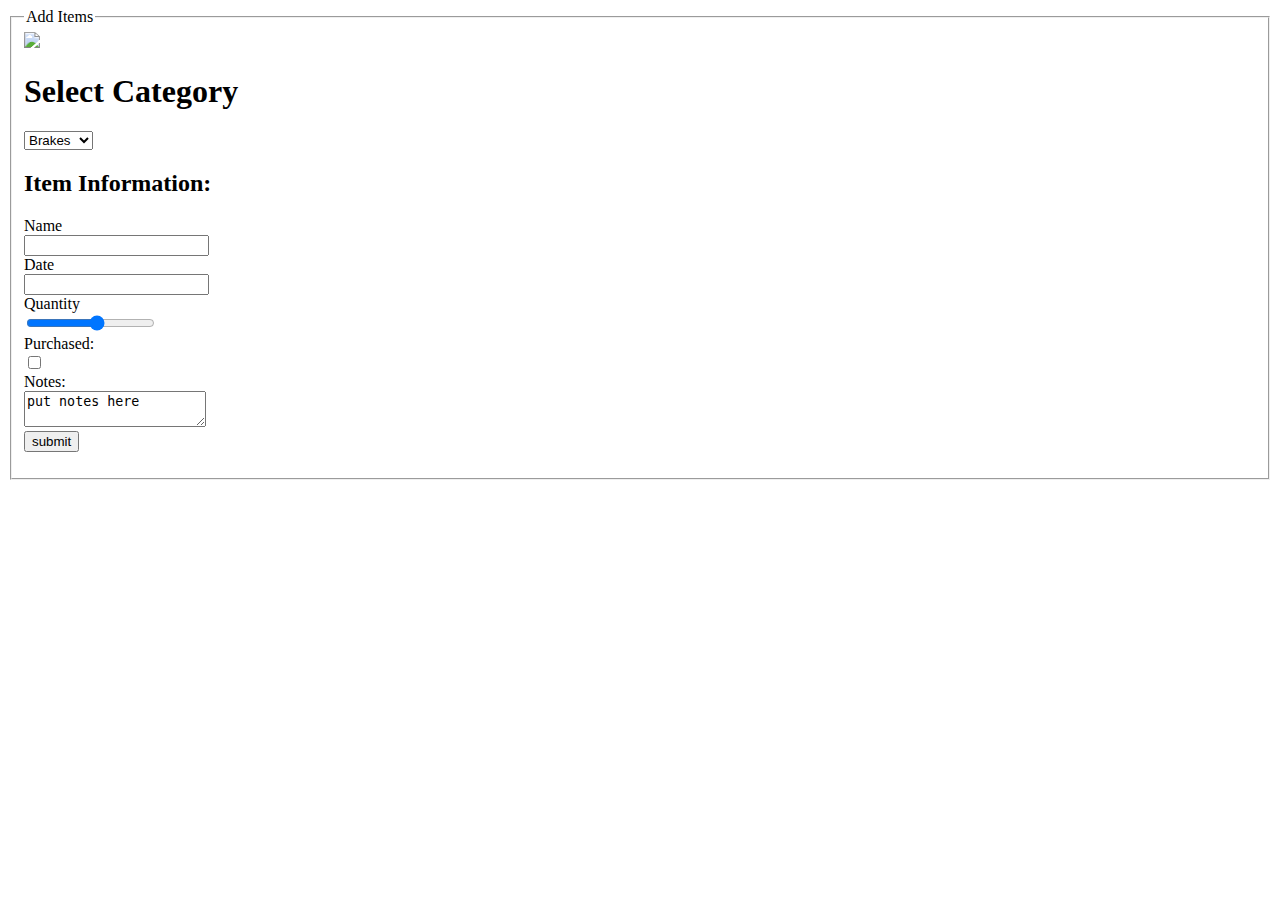
==== additem.html @ 0f27dafd "starting out with template and transfering project 1" ====
<!-- Janelle Salisbury-->
<!-- Mobile Interfaces and Usability --> 
<!-- 1109-->
<!-- Project 2 -->

<!DOCTYPE html>
<html lang = "en">

    <head>
      <meta charset= "utf-8">
      <!-- Title of Project -->
      <title> Car Parts I need</title>
      <meta name = "Janelle Salisbury" content = "Parts">
      
      <link rel ="stylesheet" href ="styles.css">
    </head>
    
    <body>
    <div id= "container">
       <div id ="header">
       <form action = "#">
          <fieldset> <!-- data inside fieldset --> 
             <legend>Add Items</legend>
             <div class = "margin" id ="main">
             
                <img src ="Image/mjauto2.png"> 
                <h1>Select Category</h1>
           
                <select>
                   <option value = "brakes">Brakes</option>
                   <option value = "engine">Engine</option>
                   <option value = "body">Body</option>
                   <option value = "lighting">Lighting</option>
                   <option value = "interior">Interior</option>
                
                </select>
           
                <h2>Item Information:</h2>
                
                <!-- labels/inputs-->
                <dl>
                <dt><label for = "name">Name</label> 
                <dt><input type = "text" id = "name" name = "name"/>
                
                <dt><label for = "date">Date</label> 
                <dt><input type = "number" id = "date" name = "quantity"/>
                
                <dt><label for = "quantity">Quantity</label> 
                <dt><input type = "range" min = "1" max = "10" id = "quantity" name = "quantity" type = "range"/>
                
                <dt><label for = "purchased">Purchased:</label> 
                <dt><input type = "checkbox" id= "purchased" name = "purchased" type = "checkbox"/>
                
                <dt><label for = "notes">Notes:</label> 
                <dt><textarea name = "notes" id= "notes">put notes here</textarea>

                <!-- submit button--> 
                <dt><input type = "submit" value = "submit" onSubmit = "storeItems()"; /> 
                </dl> 
        </div>                       
        </fieldset>
        <script src ="main.js"</script>
        <script> getItems() </script>      
     </form>
    </body>
</html>
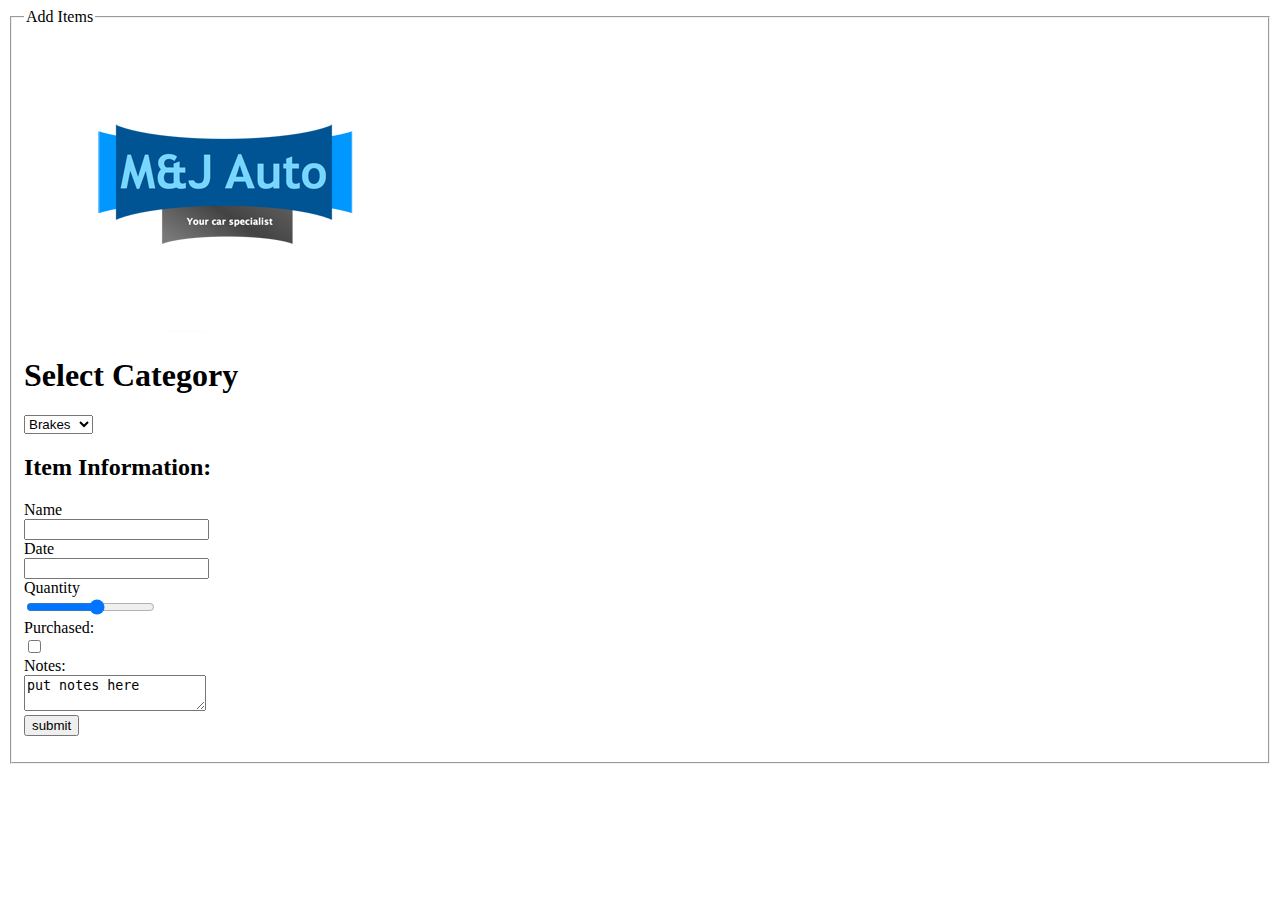
==== commit 67b7f018: "adding" ====
--- a/additem.html
+++ b/additem.html
@@ -12,7 +12,7 @@
       <title> Car Parts I need</title>
       <meta name = "Janelle Salisbury" content = "Parts">
       
-      <link rel ="stylesheet" href ="styles.css">
+      <link rel ="stylesheet" href ="style.css">
     </head>
     
     <body>
@@ -23,7 +23,7 @@
              <legend>Add Items</legend>
              <div class = "margin" id ="main">
              
-                <img src ="Image/mjauto2.png"> 
+                <img src ="images/mjauto2.png"> 
                 <h1>Select Category</h1>
            
                 <select>
